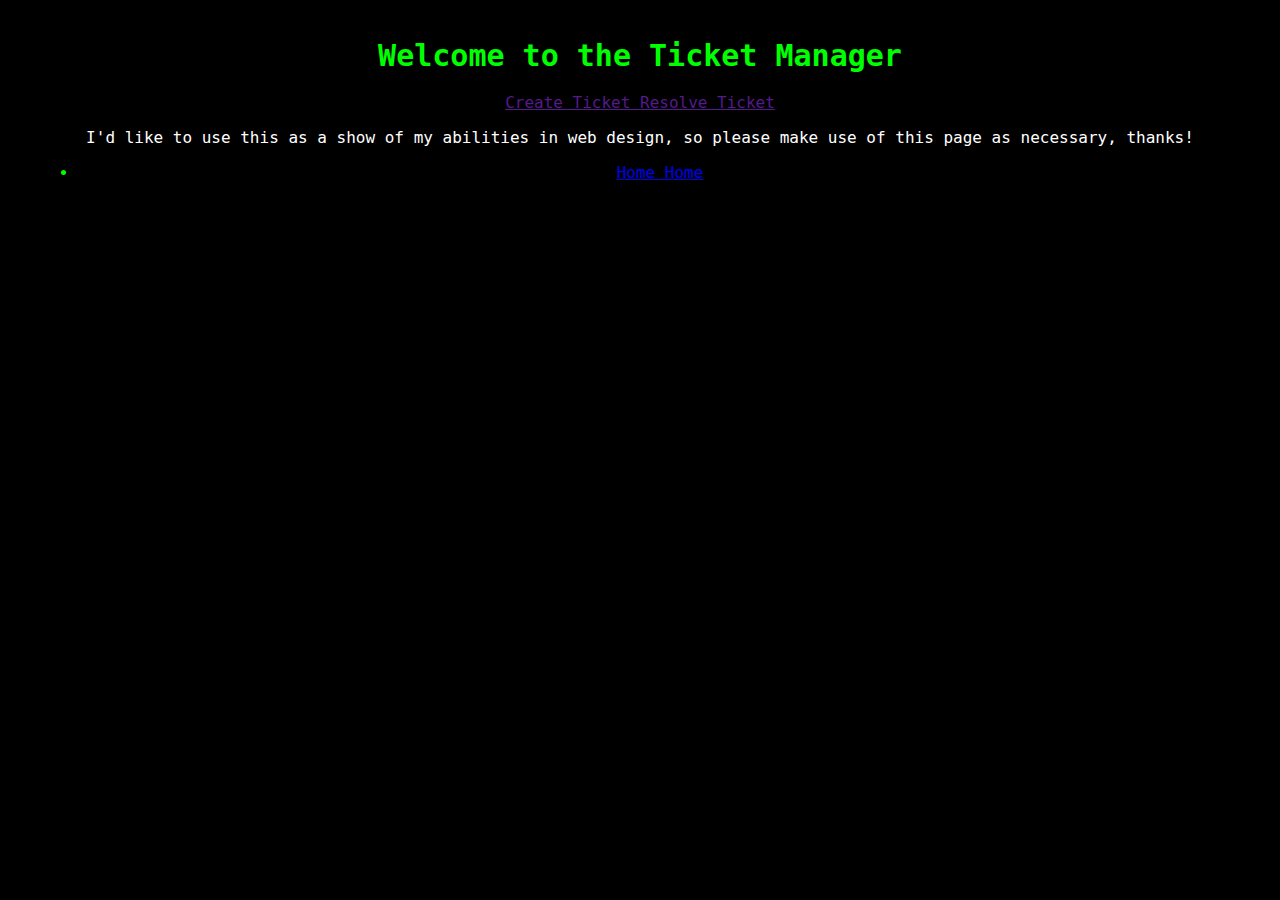
==== index.html @ fbcf4c26 "Update index.html" ====
<link rel="stylesheet" href="styles.css">
<meta name="viewport" content="width=device-width, initial-scale=1.0">
<header>
  <h1> Welcome to the Ticket Manager </h1>
</header>
<body>
  <a href="" class="nav-button"> Create Ticket </a>
  <a href="" class="nav-button"> Resolve Ticket </a>
  
  <p> I'd like to use this as a show of my abilities in web design, so please make use of this page as necessary, thanks! </p>
</body>

<div class = menu>
  <ul class = "menu-content">
    <li> <a href="tom-s.github.io/index.html" class="nav-button"><span class = "material = symbol = outlined"> Home</span> <span>Home</span> </a> </li>
  </ul>
</div>
---- styles.css ----
body {
  font-family: VT323, monospace;
  background-color: #000000;
  color: #00ff00;
  text-align: center;
  padding: 30px;
}
h1{
  font-family: VT323, monospace;
  font-size: 30px;
  background-color: #000000;
  color: #00ff00;
}
p{
  color: #ffffff;
  background-color: #000000;
}

button-nav{
  color: #00ff00;
  background-color: #000000;
}

.navigation{
  display: flex;
  flex-direction: column;
  align-items: center;
  margin: 15px 0;
}
a{
  color: #00ff00:
  text-decoration: none;
}
a: hover{
  text-decoration: bold;
}
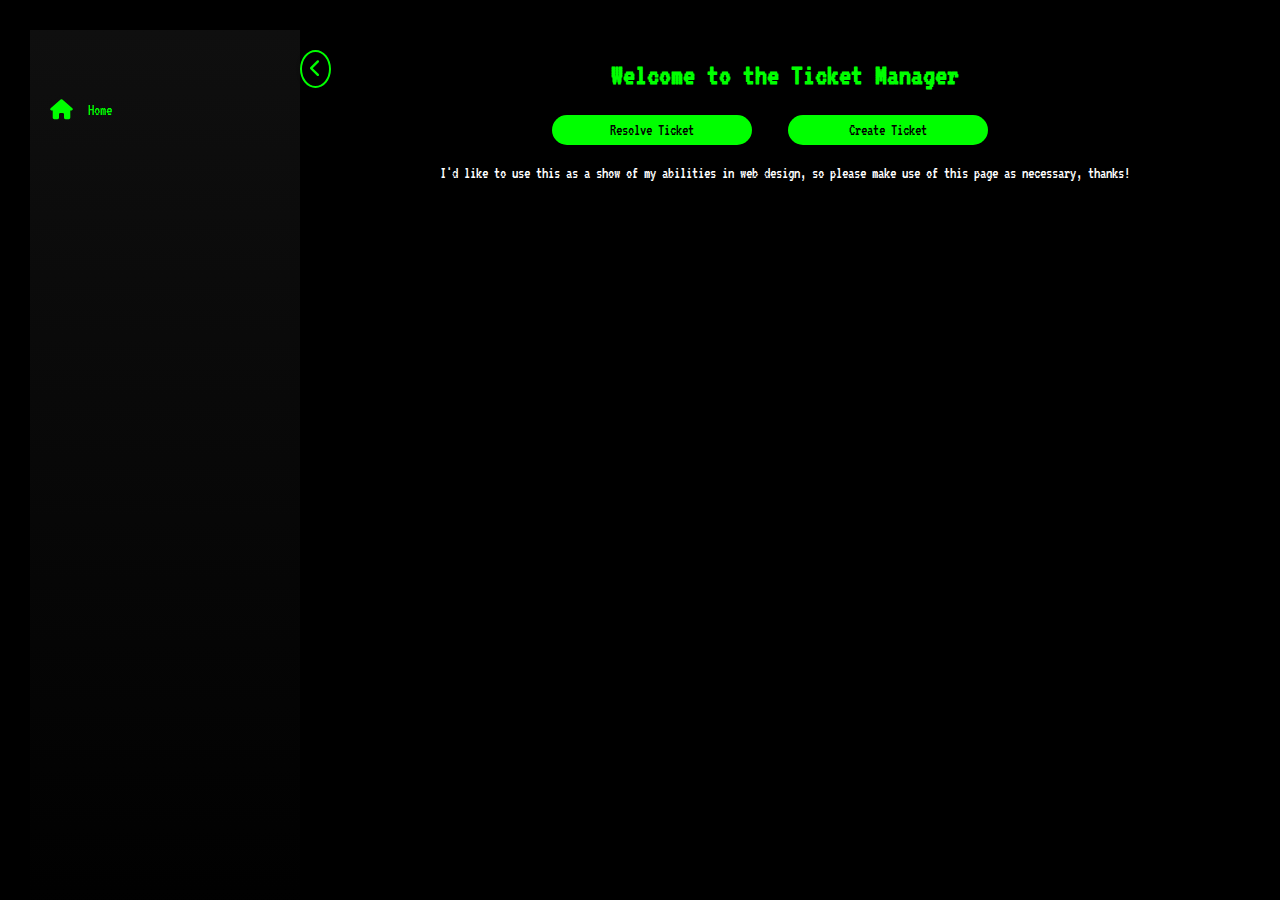
==== commit 933cc7fc: "Update index.html" ====
--- a/index.html
+++ b/index.html
@@ -1,17 +1,28 @@
-<link rel="stylesheet" href="styles.css">
-<meta name="viewport" content="width=device-width, initial-scale=1.0">
-<header>
-  <h1> Welcome to the Ticket Manager </h1>
-</header>
+<head>
+  <meta charset="UTF-8">
+  <meta name="viewport" content="width=device-width, initial-scale=1.0">
+  <title>Ticket Manager</title>
+  <link rel="stylesheet" href="styles.css">
+  <link href="https://fonts.googleapis.com/css2?family=VT323&display=swap" rel="stylesheet">
+  <link rel="stylesheet" href="https://cdnjs.cloudflare.com/ajax/libs/font-awesome/6.5.1/css/all.min.css">
+</head>
 <body>
-  <a href="" class="nav-button"> Create Ticket </a>
-  <a href="" class="nav-button"> Resolve Ticket </a>
-  
-  <p> I'd like to use this as a show of my abilities in web design, so please make use of this page as necessary, thanks! </p>
+  <input type="checkbox" id="menu-toggle" hidden>
+  <aside>
+    <label for="menu-toggle" class="menu-btn fa fa-chevron-left"></label>
+    <div class="menu">
+      <ul class="menu-content">
+        <li><a href="https://tom-s90.github.io/index.html" class="menu-item"><span class="icon fa fa-home"></span><span class="item-name">Home</span></a><span class="tooltip">Home</span></li>
+      </ul>
+    </div>
+  </aside>
+  <main>
+    <header>
+      <h1>Welcome to the Ticket Manager</h1>
+    </header>
+    <a href="#" class="nav-button">Resolve Ticket</a>
+    <a href="#" class="nav-button">Create Ticket</a>
+    <p>I'd like to use this as a show of my abilities in web design, so please make use of this page as necessary, thanks!</p>
+  </main>
 </body>
-
-<div class = menu>
-  <ul class = "menu-content">
-    <li> <a href="tom-s.github.io/index.html" class="nav-button"><span class = "material = symbol = outlined"> Home</span> <span>Home</span> </a> </li>
-  </ul>
-</div>
+</html>
--- a/styles.css
+++ b/styles.css
@@ -1,36 +1,172 @@
+/* Global Styles */
 body {
-  font-family: VT323, monospace;
+  font-family: 'VT323', monospace;
   background-color: #000000;
   color: #00ff00;
   text-align: center;
   padding: 30px;
+  margin: 0;
 }
-h1{
-  font-family: VT323, monospace;
+
+h1 {
   font-size: 30px;
   background-color: #000000;
   color: #00ff00;
 }
-p{
+
+p {
+  margin: 15px;
   color: #ffffff;
   background-color: #000000;
 }
 
-button-nav{
+a {
   color: #00ff00;
-  background-color: #000000;
+  text-decoration: none;
 }
 
-.navigation{
+a:hover {
+  text-decoration: underline;
+}
+
+/* Sidebar Styles */
+:root {
+  --menu-width: 250px;
+  --collapsed-width: 40px;
+}
+
+aside {
+  padding: 10px;
+  position: fixed;
+  min-height: 100vh;
+  background: linear-gradient(0deg, black, #0f0f0f);
+  width: var(--menu-width);
+  color: white;
+  transition: .3s;
+  box-shadow: 0px 0px 15px 0px #00000073;
+  z-index: 1;
+}
+
+#menu-toggle:checked ~ aside {
+  width: var(--collapsed-width);
+}
+
+.menu-btn {
+  color: #00ff00;
+  position: absolute;
+  top: 20px;
+  right: 0;
+  padding: 8px;
+  font-size: 18px;
+  aspect-ratio: 1;
+  border-radius: 50%;
+  cursor: pointer;
+  transform: translateX(100%);
+  box-shadow: 2px 0px 5px 0px #000000;
+  background: #000000;
+  border: 2px solid #00ff00;
+}
+
+#menu-toggle:checked ~ aside .menu-btn::before {
+  content: "\f054"; /* Font Awesome chevron-right icon */
+}
+
+.menu-content {
+  list-style: none;
+  padding: 0;
+  margin-top: 50px;
+}
+
+.menu-item {
   display: flex;
-  flex-direction: column;
   align-items: center;
-  margin: 15px 0;
+  gap: 15px;
+  padding: 10px;
+  margin-bottom: 10px;
+  overflow: hidden;
+  color: #00ff00;
 }
-a{
-  color: #00ff00:
+
+.menu-item:hover {
+  background: #00000017;
+  border-radius: 10px;
+}
+
+.icon {
+  font-size: 20px;
+}
+
+.item-name {
+  transition: .3s;
+}
+
+#menu-toggle:checked ~ aside .item-name {
+  width: 0;
+  visibility: hidden;
+  transition-delay: .3s;
+}
+
+.tooltip {
+  position: absolute;
+  right: -25px;
+  top: 50%;
+  color: white;
+  padding: 5px 15px;
+  font-size: 15px;
+  line-height: 1.5;
+  border-radius: 5px;
+  opacity: 0;
+  visibility: hidden;
+  transition: opacity .3s;
+  background-color: rgb(22, 22, 22);
+  transform: translate(100%, -50%);
+}
+
+#menu-toggle:checked ~ aside .menu-item:hover + .tooltip {
+  visibility: visible;
+  opacity: 1;
+}
+
+/* Main Content Styles */
+main {
+  position: relative;
+  left: calc(var(--menu-width) + 20px);
+  width: calc(100% - (var(--menu-width) + 20px));
+  transition: .3s;
+  padding: 10px;
+  color: white;
+}
+
+#menu-toggle:checked ~ main {
+  center: calc(var(--collapsed-width) + 20px);
+}
+
+/* Navigation Buttons */
+.nav-button {
+  margin: 5px 30px 5px 0px;
+  padding: 5px 0px 5px 0px;
+  background-color: #00ff00;
+  color: black;
   text-decoration: none;
+  border-radius: 25px;
+  font-size: 1rem;
+  border: 2px solid transparent;
+  width: 200px;
+  text-align: center;
+  display: inline-block;
+  box-sizing: border-box;
+  font-family: 'VT323', monospace;
+  opacity: 1;
 }
-a: hover{
-  text-decoration: bold;
+
+.nav-button:hover {
+  background-color: #009c00;
+  transform: translateY(-3px) scale(1.05);
+  box-shadow: 0 0 15px #00ff00, 0 0 25px #00ff00;
+  border: 2px solid #00ff00;
 }
+
+.nav-button:active {
+  transform: translateY(0) scale(1);
+  box-shadow: none;
+}
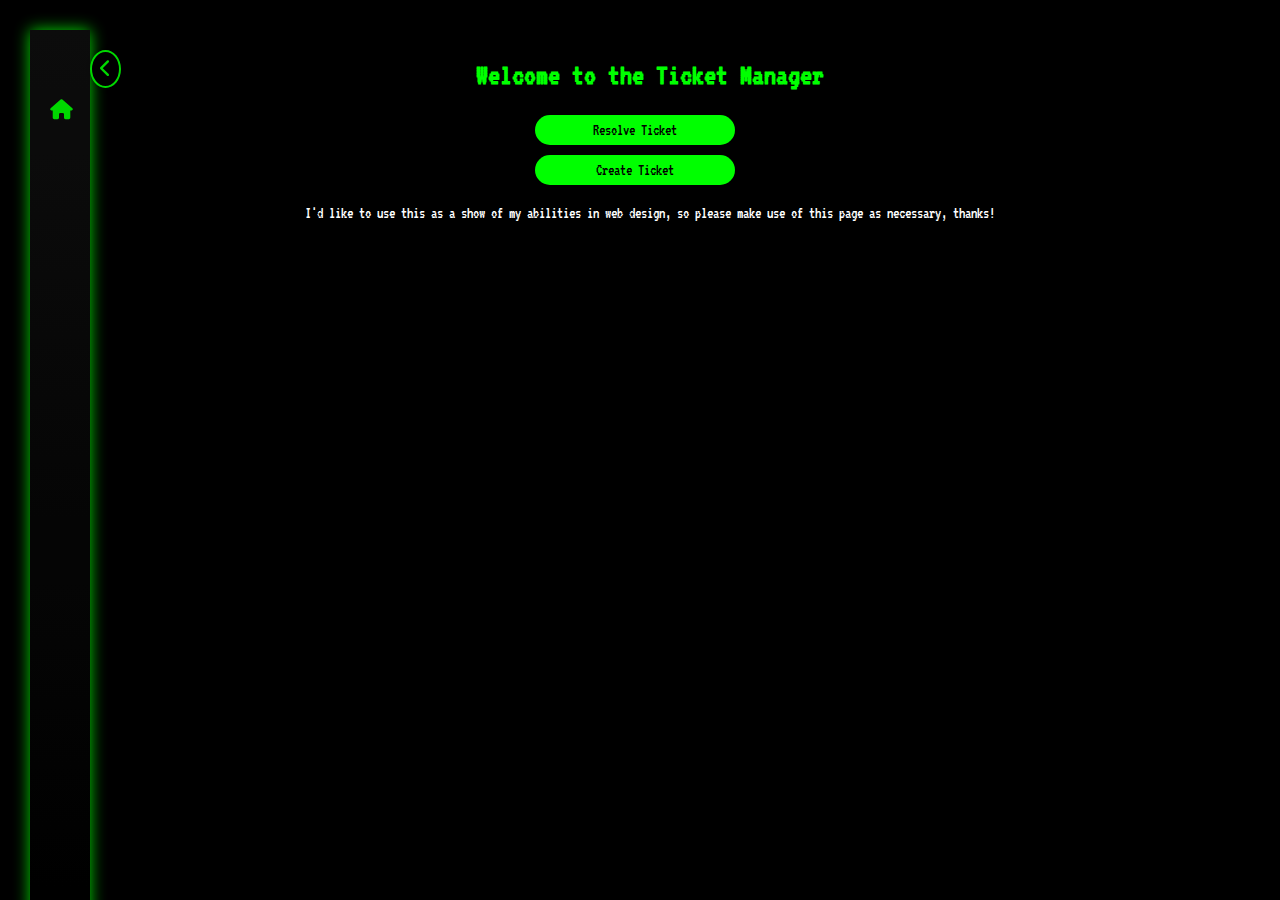
==== commit baf7d6c4: "Update index.html" ====
--- a/index.html
+++ b/index.html
@@ -20,8 +20,8 @@
     <header>
       <h1>Welcome to the Ticket Manager</h1>
     </header>
-    <a href="#" class="nav-button">Resolve Ticket</a>
-    <a href="#" class="nav-button">Create Ticket</a>
+    <a href="ticket-resolution.html" class="nav-button">Resolve Ticket</a>
+    <a href="ticket-resolution.html" class="nav-button">Create Ticket</a>
     <p>I'd like to use this as a show of my abilities in web design, so please make use of this page as necessary, thanks!</p>
   </main>
 </body>
--- a/styles.css
+++ b/styles.css
@@ -26,7 +26,7 @@
 }
 
 a:hover {
-  text-decoration: underline;
+  text-decoration: bold;
 }
 
 /* Sidebar Styles */
@@ -40,15 +40,16 @@
   position: fixed;
   min-height: 100vh;
   background: linear-gradient(0deg, black, #0f0f0f);
-  width: var(--menu-width);
+  width: var(--collapsed-width);
   color: white;
   transition: .3s;
-  box-shadow: 0px 0px 15px 0px #00000073;
+  box-shadow: 0px 0px 15px 0px #00ff00;
   z-index: 1;
+  opacity: .85;
 }
 
 #menu-toggle:checked ~ aside {
-  width: var(--collapsed-width);
+  width: var(--menu-width);
 }
 
 .menu-btn {
@@ -98,11 +99,13 @@
 
 .item-name {
   transition: .3s;
+  width: 0;
+  visibility: hidden;
 }
 
 #menu-toggle:checked ~ aside .item-name {
-  width: 0;
-  visibility: hidden;
+  width: auto;
+  visibility: visible;
   transition-delay: .3s;
 }
 
@@ -130,15 +133,20 @@
 /* Main Content Styles */
 main {
   position: relative;
-  left: calc(var(--menu-width) + 20px);
-  width: calc(100% - (var(--menu-width) + 20px));
+  left: 0; /* Start centered */
+  width: 100%; /* Take full width */
   transition: .3s;
   padding: 10px;
   color: white;
+  display: flex;
+  flex-direction: column;
+  align-items: center; /* Center content horizontally */
+  justify-content: center; /* Center content vertically */
+  text-align: center;
 }
-
 #menu-toggle:checked ~ main {
-  center: calc(var(--collapsed-width) + 20px);
+  left: var(--menu-width); /* Shift content when sidebar expands */
+  width: calc(100% - var(--menu-width)); /* Adjust width */
 }
 
 /* Navigation Buttons */
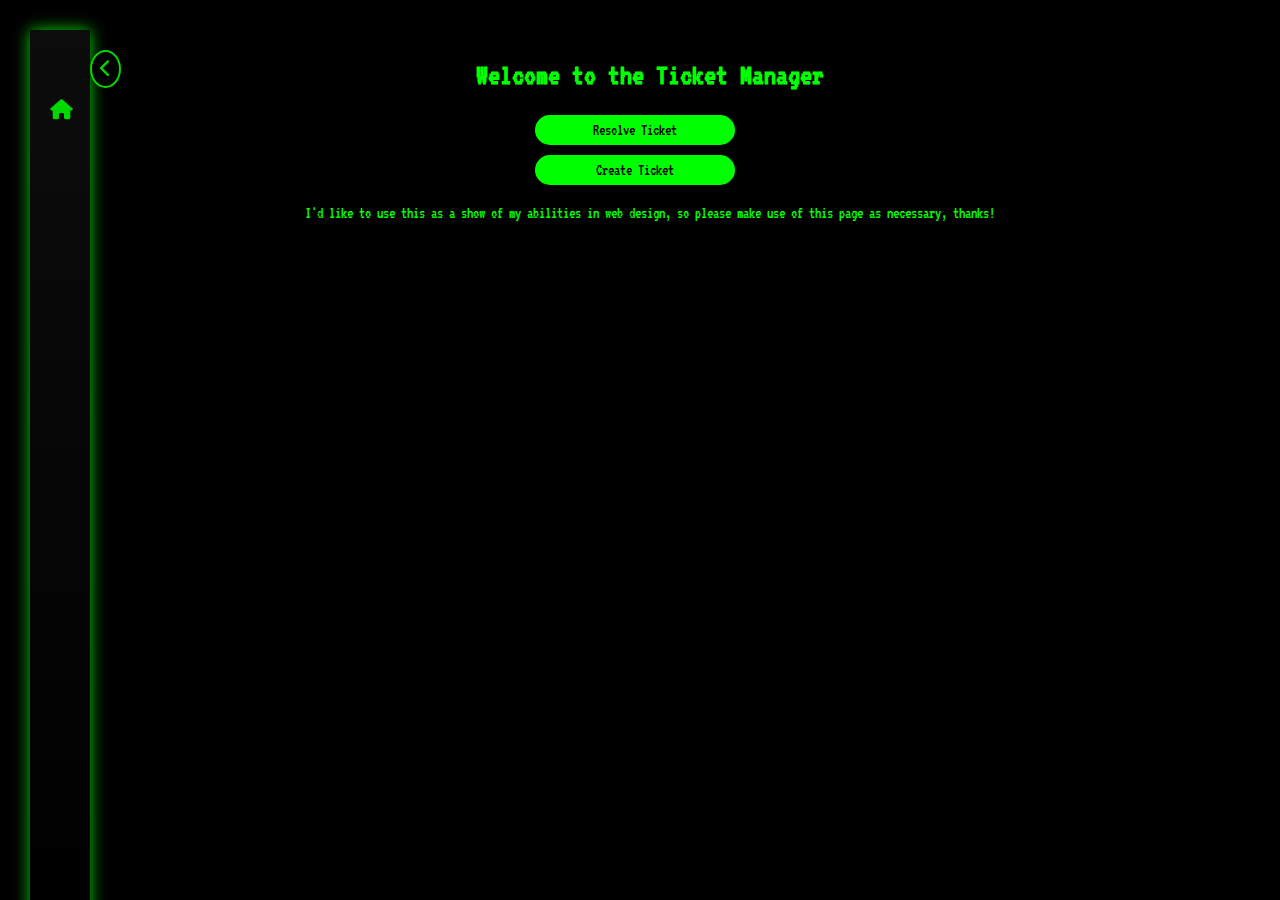
==== commit 5310a732: "Update index.html" ====
--- a/index.html
+++ b/index.html
@@ -21,7 +21,7 @@
       <h1>Welcome to the Ticket Manager</h1>
     </header>
     <a href="ticket-resolution.html" class="nav-button">Resolve Ticket</a>
-    <a href="ticket-resolution.html" class="nav-button">Create Ticket</a>
+    <a href="ticket-creation.html" class="nav-button">Create Ticket</a>
     <p>I'd like to use this as a show of my abilities in web design, so please make use of this page as necessary, thanks!</p>
   </main>
 </body>
--- a/styles.css
+++ b/styles.css
@@ -16,7 +16,7 @@
 
 p {
   margin: 15px;
-  color: #ffffff;
+  color: #00ff00;
   background-color: #000000;
 }
 
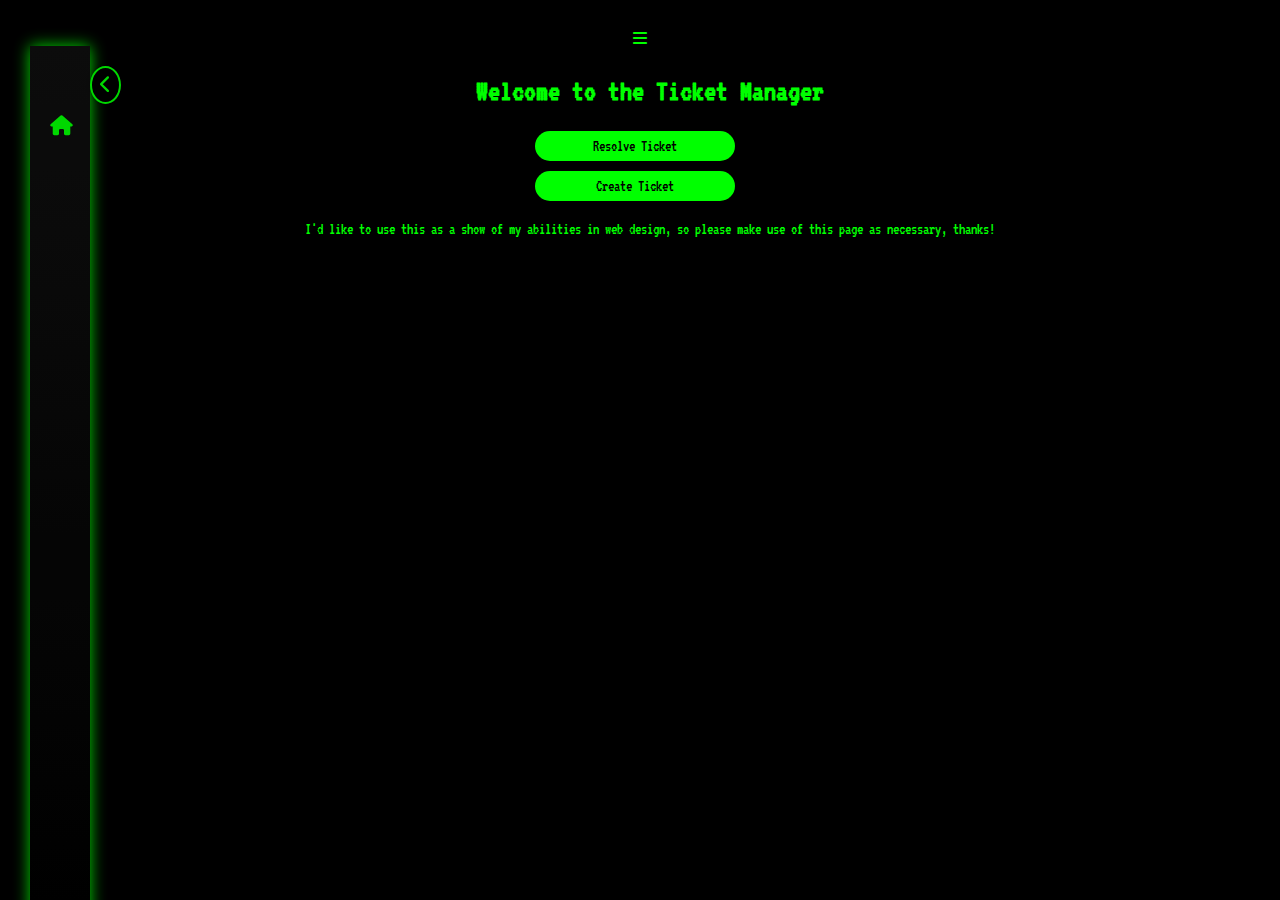
==== commit 9e090954: "Update index.html" ====
--- a/index.html
+++ b/index.html
@@ -7,7 +7,13 @@
   <link rel="stylesheet" href="https://cdnjs.cloudflare.com/ajax/libs/font-awesome/6.5.1/css/all.min.css">
 </head>
 <body>
+  <!-- Desktop -->
   <input type="checkbox" id="menu-toggle" hidden>
+    
+  <!-- Mobile -->
+  <input type="checkbox" id="mobile-menu-toggle" hidden>
+  <label for="mobile-menu-toggle" class="mobile-menu-btn fa fa-bars"></label>
+  
   <aside>
     <label for="menu-toggle" class="menu-btn fa fa-chevron-left"></label>
     <div class="menu">
--- a/styles.css
+++ b/styles.css
@@ -34,7 +34,7 @@
   --menu-width: 250px;
   --collapsed-width: 40px;
 }
-
+/*Sidebar Styles*/
 aside {
   padding: 10px;
   position: fixed;
@@ -178,3 +178,63 @@
   transform: translateY(0) scale(1);
   box-shadow: none;
 }
+
+/*Mobile CSS Media Queries*/
+/* Mobile Styles (Screen width less than 768px) */
+@media (max-width: 768px) {
+  /* Hide the sidebar on mobile */
+  aside {
+    display: none;
+  }
+
+  /* Center the main content */
+  main {
+    left: 0 !important; /* Override any sidebar-related shifts */
+    width: 100% !important; /* Take full width */
+    padding: 20px; /* Add more padding for better spacing */
+  }
+
+  /* Adjust header and text for mobile */
+  h1 {
+    font-size: 24px; /* Smaller font size for mobile */
+  }
+
+  p {
+    font-size: 16px; /* Smaller font size for mobile */
+  }
+
+  /* Stack navigation buttons vertically */
+  .nav-button {
+    width: 80%; /* Wider buttons for easier tapping */
+    margin: 10px auto; /* Center buttons and reduce margin */
+  }
+
+  /* Add a mobile menu button */
+  .mobile-menu-btn {
+    display: block; /* Show the mobile menu button */
+    position: fixed;
+    top: 20px;
+    left: 20px;
+    background-color: #00ff00;
+    color: black;
+    padding: 10px;
+    border-radius: 50%;
+    font-size: 20px;
+    cursor: pointer;
+    z-index: 2; /* Ensure it's above other content */
+  }
+
+  /* Show the sidebar when the mobile menu button is clicked */
+  #mobile-menu-toggle:checked ~ aside {
+    display: block; /* Show the sidebar */
+    width: 100%; /* Take full width */
+    height: 100vh; /* Take full height */
+    position: fixed; /* Overlay the content */
+    z-index: 1; /* Ensure it's above the main content */
+  }
+
+  /* Adjust the menu button for mobile */
+  .menu-btn {
+    display: none; /* Hide the desktop menu button */
+  }
+}
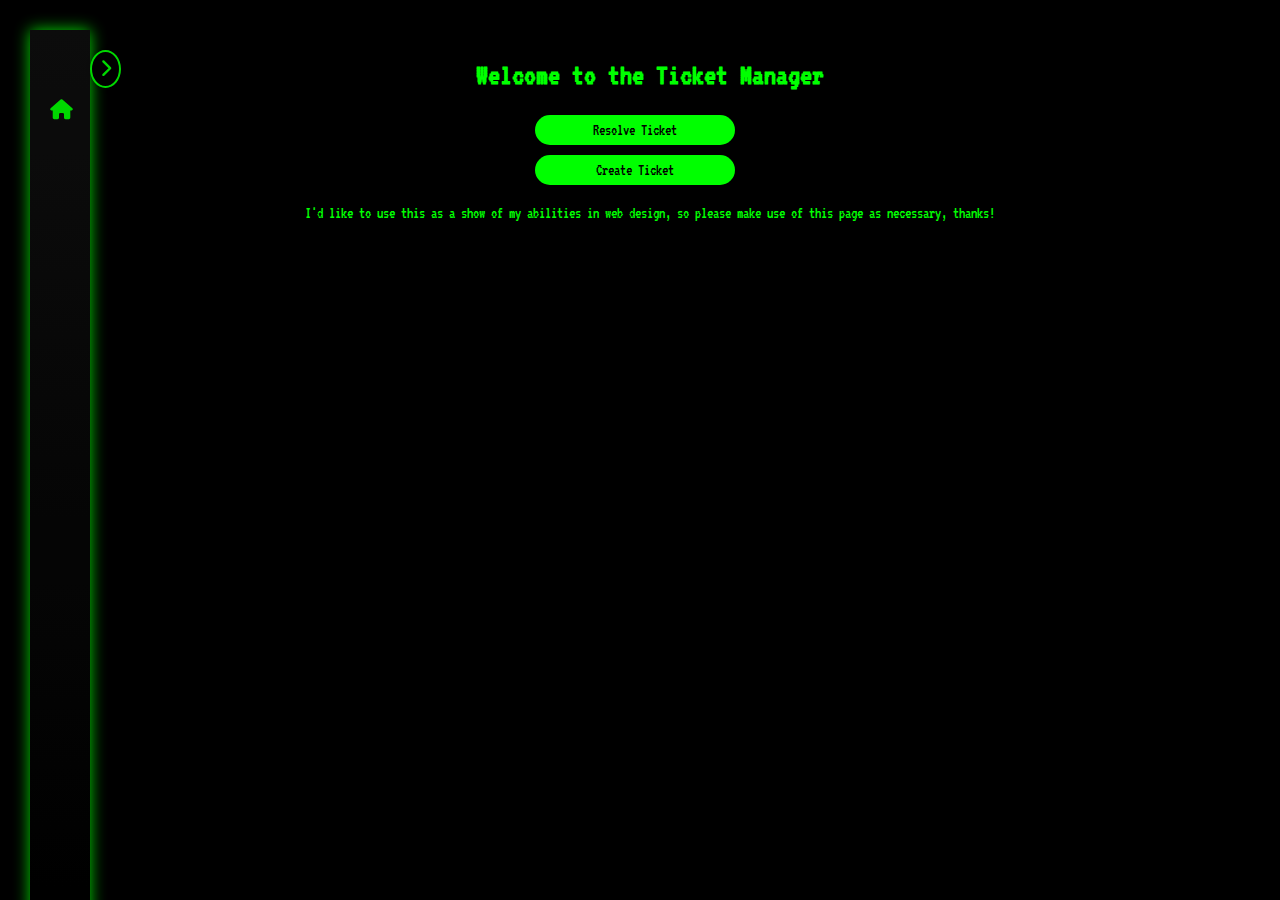
==== commit e5582f0b: "Update index.html" ====
--- a/index.html
+++ b/index.html
@@ -15,7 +15,7 @@
   <label for="mobile-menu-toggle" class="mobile-menu-btn fa fa-bars"></label>
   
   <aside>
-    <label for="menu-toggle" class="menu-btn fa fa-chevron-left"></label>
+    <label for="menu-toggle" class="menu-btn fa fa-chevron-right"></label>
     <div class="menu">
       <ul class="menu-content">
         <li><a href="https://tom-s90.github.io/index.html" class="menu-item"><span class="icon fa fa-home"></span><span class="item-name">Home</span></a><span class="tooltip">Home</span></li>
--- a/styles.css
+++ b/styles.css
@@ -34,7 +34,8 @@
   --menu-width: 250px;
   --collapsed-width: 40px;
 }
-/*Sidebar Styles*/
+
+/* Sidebar Styles */
 aside {
   padding: 10px;
   position: fixed;
@@ -69,7 +70,7 @@
 }
 
 #menu-toggle:checked ~ aside .menu-btn::before {
-  content: "\f054"; /* Font Awesome chevron-right icon */
+  content: "\f053"; /* Font Awesome chevron-right icon */
 }
 
 .menu-content {
@@ -144,6 +145,7 @@
   justify-content: center; /* Center content vertically */
   text-align: center;
 }
+
 #menu-toggle:checked ~ main {
   left: var(--menu-width); /* Shift content when sidebar expands */
   width: calc(100% - var(--menu-width)); /* Adjust width */
@@ -179,12 +181,20 @@
   box-shadow: none;
 }
 
-/*Mobile CSS Media Queries*/
 /* Mobile Styles (Screen width less than 768px) */
 @media (max-width: 768px) {
-  /* Hide the sidebar on mobile */
+  /* Hide the sidebar on mobile by default */
   aside {
     display: none;
+  }
+
+  /* Show the sidebar when the mobile menu is toggled */
+  #mobile-menu-toggle:checked ~ aside {
+    display: block;
+    width: 100%; /* Full width */
+    height: 100vh; /* Full height */
+    position: fixed; /* Overlay */
+    z-index: 1; /* Above other content */
   }
 
   /* Center the main content */
@@ -209,9 +219,9 @@
     margin: 10px auto; /* Center buttons and reduce margin */
   }
 
-  /* Add a mobile menu button */
+  /* Show the mobile menu button only on mobile */
   .mobile-menu-btn {
-    display: block; /* Show the mobile menu button */
+    display: block; /* Show on mobile */
     position: fixed;
     top: 20px;
     left: 20px;
@@ -224,17 +234,19 @@
     z-index: 2; /* Ensure it's above other content */
   }
 
-  /* Show the sidebar when the mobile menu button is clicked */
-  #mobile-menu-toggle:checked ~ aside {
-    display: block; /* Show the sidebar */
-    width: 100%; /* Take full width */
-    height: 100vh; /* Take full height */
-    position: fixed; /* Overlay the content */
-    z-index: 1; /* Ensure it's above the main content */
-  }
-
-  /* Adjust the menu button for mobile */
+  /* Hide the desktop menu button on mobile */
   .menu-btn {
-    display: none; /* Hide the desktop menu button */
-  }
-}
+    display: none;
+  }
+}
+
+/* Hide the mobile menu button by default */
+.mobile-menu-btn {
+  display: none; /* Hidden by default */
+}
+
+@media (min-width: 769px) {
+  .mobile-menu-btn {
+    display: none !important;
+  }
+}
